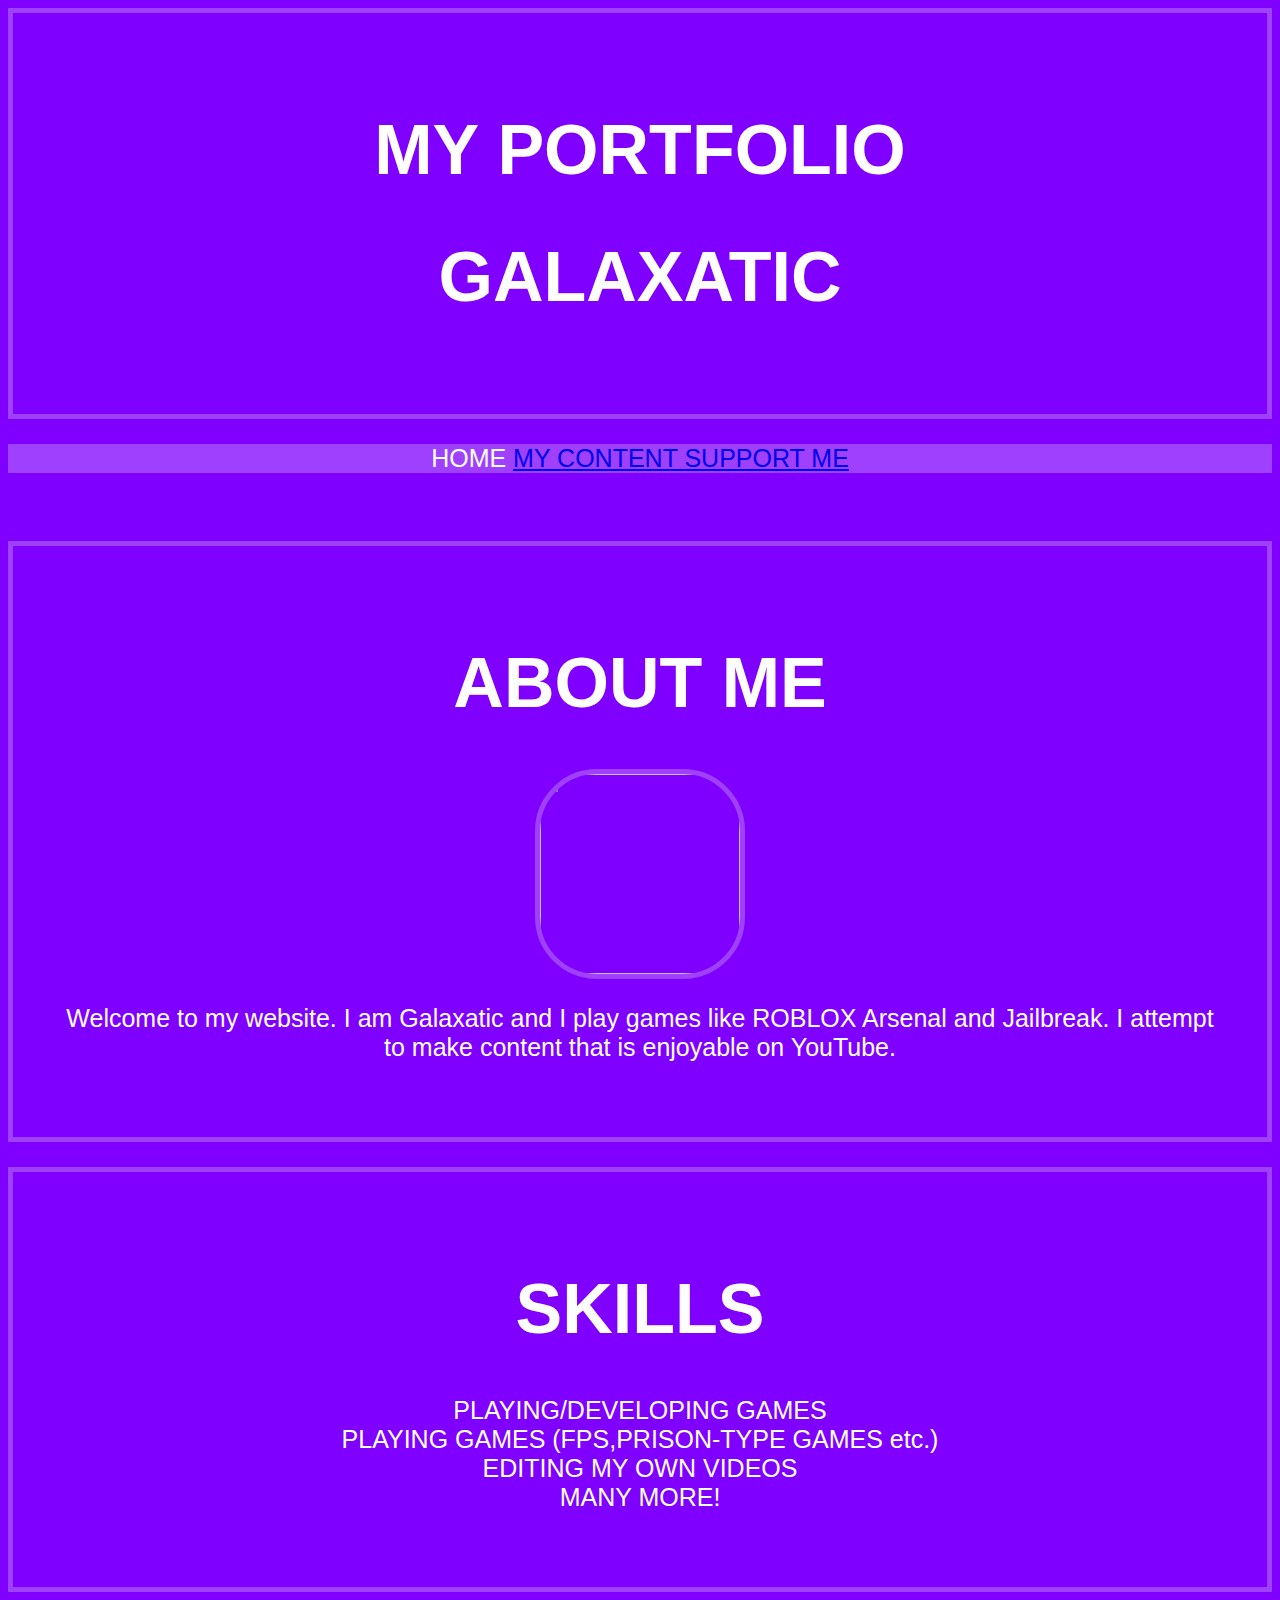
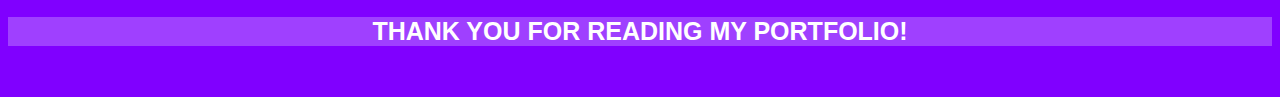
==== index.html @ 5328dd5a "Add files via upload" ====
<!DOCTYPE html>
<html>
<head>
	<title> Home Page! </title>
	<link rel="stylesheet" href="style.css" type="text/css">
</head>
<body>

	<!-- This is header -->
	<div id = "header">
		<h1>MY PORTFOLIO</h1>
		<h1>GALAXATIC</h1>
	</div>

	<div id="search">
			<p>HOME <a href="content.html"> MY CONTENT </a><a href="support.html"> SUPPORT ME </a></p>
			</div>

		<img src="">
		<!-- This is About Me section -->
		<div class="detail_section">
			<h1>ABOUT ME</h1>
			<img id="my_image" src="https://yt3.ggpht.com/ytc/AAUvwnhHGP9wbXqjnL3rcUCDAOddOZ_93IRGEO-IrV4d=s900-c-k-c0x00ffffff-no-rj">
			<p>
				Welcome to my website. I am Galaxatic and I play games like ROBLOX Arsenal and Jailbreak. I attempt to make content that is enjoyable on YouTube. <br> 
			</p>
		</div>
		
	<!-- This is SKILLS section -->
	<div class="detail_section">
		<h1>SKILLS</h1>
		<p>
			PLAYING/DEVELOPING GAMES <br>
			PLAYING GAMES (FPS,PRISON-TYPE GAMES etc.) <br>
			EDITING MY OWN VIDEOS <br>
			MANY MORE!
		</p>
	</div>	
	<b>
	
	<!-- This is footer section -->
	<div id="footer">
		<p>THANK YOU FOR READING MY PORTFOLIO!</p>
	</div>

	<img src="">
</body>
</html>
---- style.css ----
body{
	background-color: rgb(128,0,255);
	color: rgb(255,255,255);
	font-family: arial;
	text-align: center;
}

h1{
	font-size: 70px;
}

p{
	font-size: 25px;
}

a{
	font-size: 25px;
}

#my_image{
	width: 200px;
	height: 200px;
	border: 5px rgb(159,64,255) solid;
	border-radius: 62px;
}

#header{
	background-image: url("https://images.unsplash.com/photo-1456154875099-97a3a56074d3?ixid=MXwxMjA3fDB8MHxzZWFyY2h8Mnx8Z2FsYXh5JTIwc2t5fGVufDB8fDB8&ixlib=rb-1.2.1&w=1000&q=80");
	border: 5px rgb(159,64,255) solid;
	padding: 50px;
}

.detail_section{
	background-image: url("https://static.vecteezy.com/system/resources/previews/001/313/964/original/watercolor-galaxy-sky-texture-in-pink-and-blue-free-vector.jpg");
	background-size: cover;
	border: 5px rgb(159,64,255) solid;
	padding: 50px;
	margin: 25px auto 25px auto;
}

#footer{
	background-color: rgb(159,64,255);
}

#search{
	background-color: rgb(159,64,255);
}

#channel_about{
	background-image: url("https://static.wikia.nocookie.net/rblx-jailbreak/images/d/d8/Bank-1.jpg/revision/latest/top-crop/width/300/height/300?cb=20200503140814");
	background-size: cover;
	border: 5px rgb(0,0,0) solid;
	padding: 50px;
	margin: 25px auto 25px auto;
}

#most_viewed{
	background-image: url("https://png.pngtree.com/thumb_back/fh260/background/20190223/ourmid/pngtree-purple-light-effect-electronic-technology-background-backgrounddatabusinessblueelectronictechnologyintelligentblue-backgroundtechnology-backgroundlightcool-image_78722.jpg");
	background-size: cover;
	border: 5px rgb(0,0,0) solid;
	padding: 50px;
	margin: 25px auto 25px auto;
}
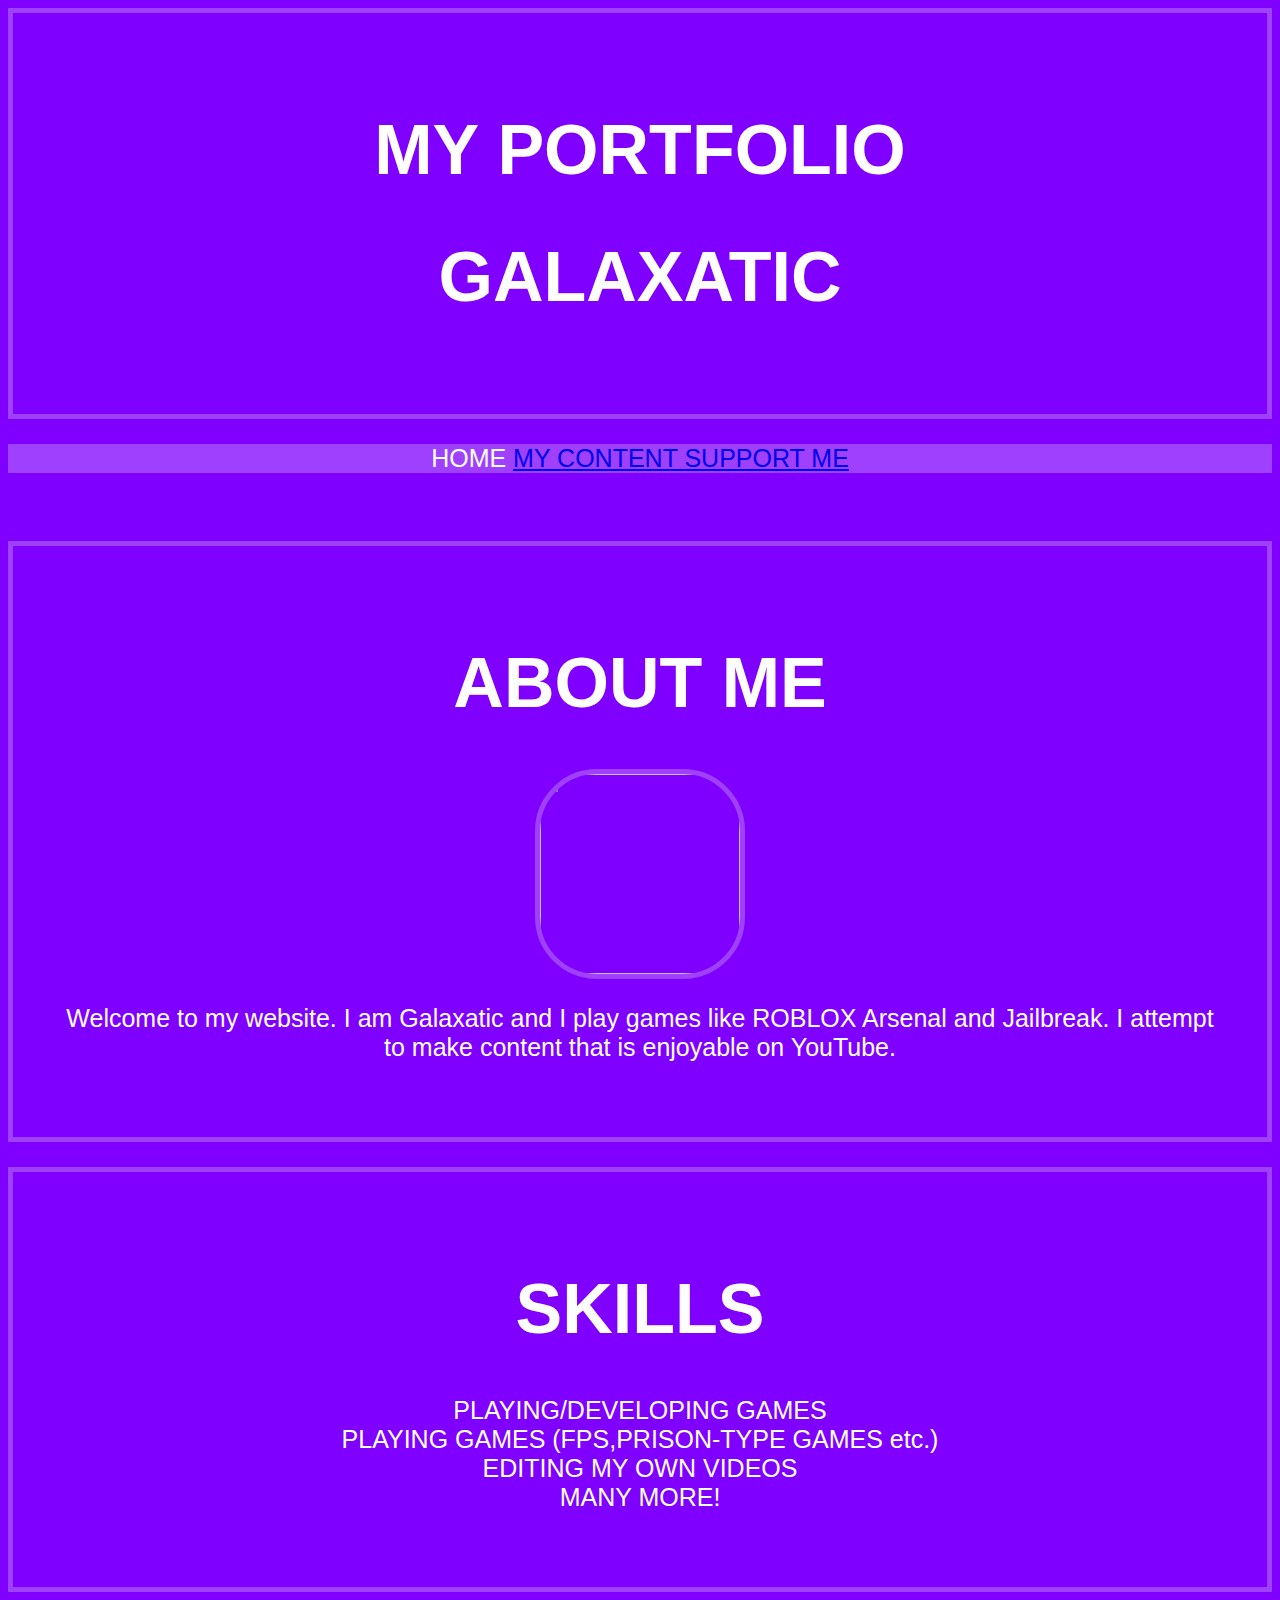
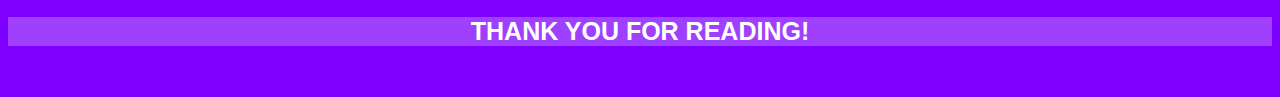
==== commit bb05ad5e: "Add files via upload" ====
--- a/index.html
+++ b/index.html
@@ -40,7 +40,7 @@
 	
 	<!-- This is footer section -->
 	<div id="footer">
-		<p>THANK YOU FOR READING MY PORTFOLIO!</p>
+		<p>THANK YOU FOR READING!</p>
 	</div>
 
 	<img src="">
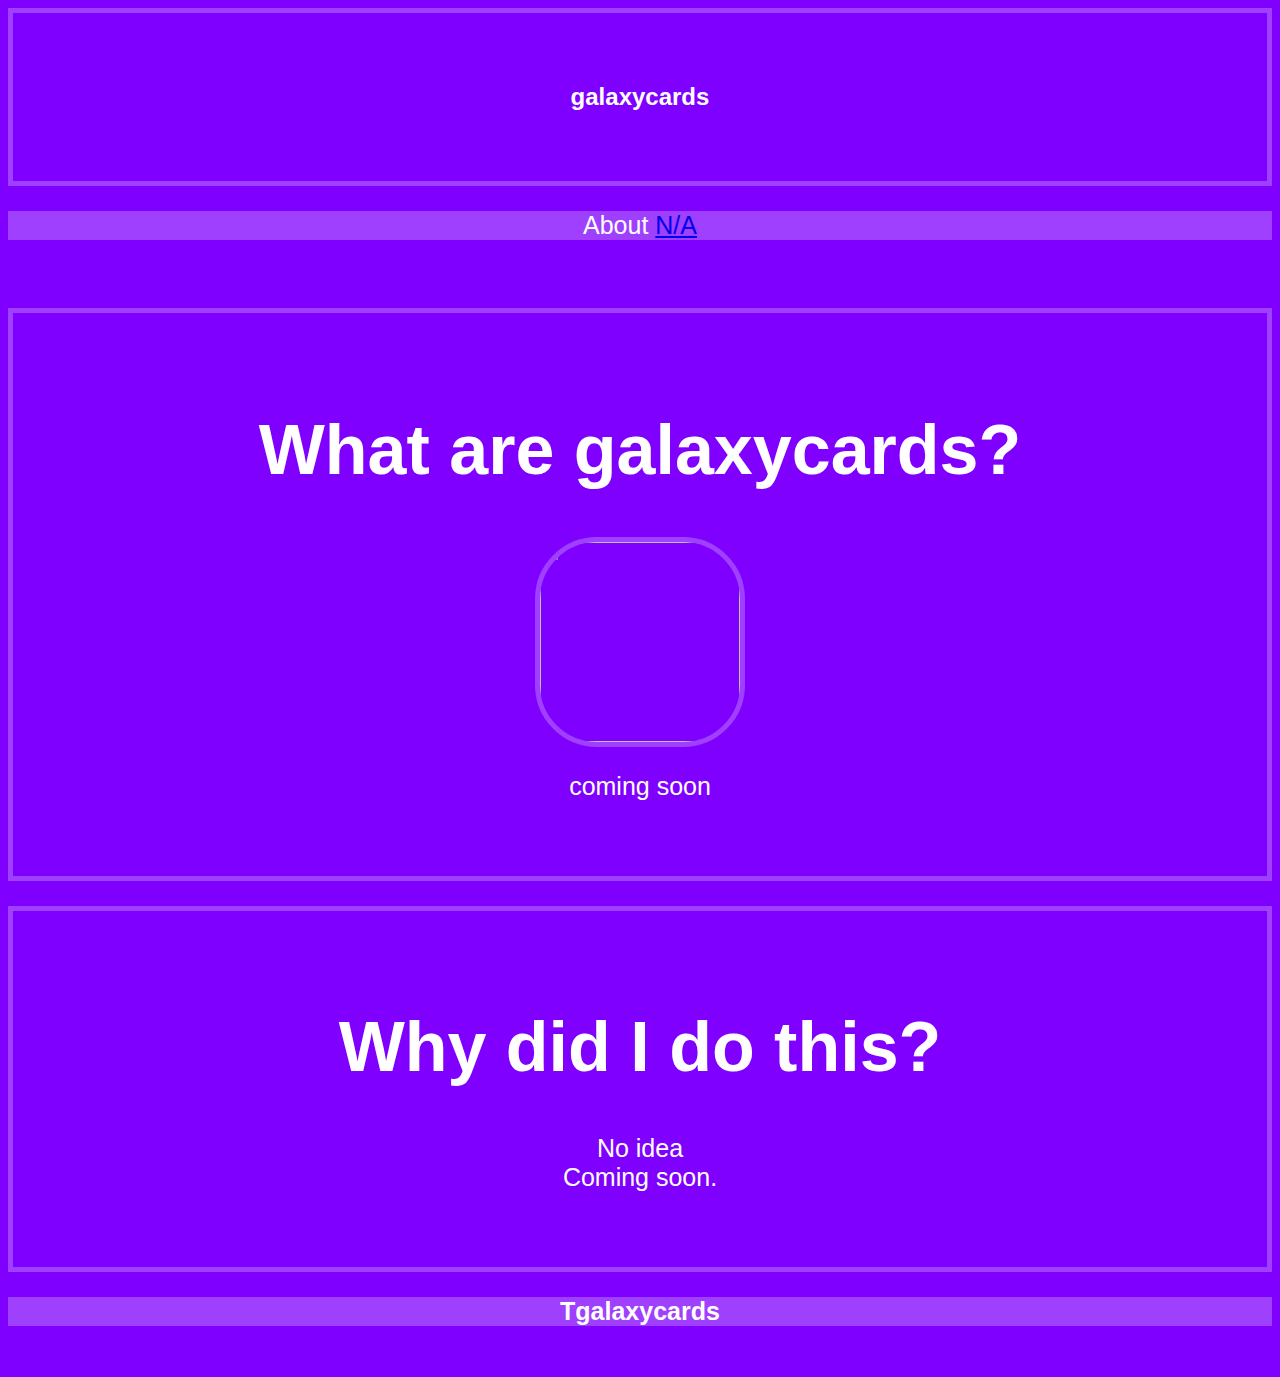
==== commit bbfbcd15: "Update index.html" ====
--- a/index.html
+++ b/index.html
@@ -1,48 +1,45 @@
 <!DOCTYPE html>
 <html>
 <head>
-	<title> Home Page! </title>
+	<title> about galaxycards </title>
 	<link rel="stylesheet" href="style.css" type="text/css">
 </head>
 <body>
 
 	<!-- This is header -->
 	<div id = "header">
-		<h1>MY PORTFOLIO</h1>
-		<h1>GALAXATIC</h1>
+		<h2>galaxycards</h2>
 	</div>
 
 	<div id="search">
-			<p>HOME <a href="content.html"> MY CONTENT </a><a href="support.html"> SUPPORT ME </a></p>
+			<p>About <a href="content.html"> N/A </a></p>
 			</div>
 
 		<img src="">
 		<!-- This is About Me section -->
 		<div class="detail_section">
-			<h1>ABOUT ME</h1>
+			<h1>What are galaxycards?</h1>
 			<img id="my_image" src="https://yt3.ggpht.com/ytc/AAUvwnhHGP9wbXqjnL3rcUCDAOddOZ_93IRGEO-IrV4d=s900-c-k-c0x00ffffff-no-rj">
 			<p>
-				Welcome to my website. I am Galaxatic and I play games like ROBLOX Arsenal and Jailbreak. I attempt to make content that is enjoyable on YouTube. <br> 
+				coming soon <br> 
 			</p>
 		</div>
 		
 	<!-- This is SKILLS section -->
 	<div class="detail_section">
-		<h1>SKILLS</h1>
+		<h1>Why did I do this?</h1>
 		<p>
-			PLAYING/DEVELOPING GAMES <br>
-			PLAYING GAMES (FPS,PRISON-TYPE GAMES etc.) <br>
-			EDITING MY OWN VIDEOS <br>
-			MANY MORE!
+			No idea <br>
+			Coming soon.
 		</p>
 	</div>	
 	<b>
 	
 	<!-- This is footer section -->
 	<div id="footer">
-		<p>THANK YOU FOR READING!</p>
+		<p>Tgalaxycards</p>
 	</div>
 
 	<img src="">
 </body>
-</html>+</html>
--- a/style.css
+++ b/style.css
@@ -47,7 +47,7 @@
 }
 
 #channel_about{
-	background-image: url("https://static.wikia.nocookie.net/rblx-jailbreak/images/d/d8/Bank-1.jpg/revision/latest/top-crop/width/300/height/300?cb=20200503140814");
+	background-image: url("https://static.wikia.nocookie.net/rblx-jailbreak/images/f/f3/Jstoreface1.png/revision/latest?cb=20200504024349");
 	background-size: cover;
 	border: 5px rgb(0,0,0) solid;
 	padding: 50px;
@@ -60,4 +60,4 @@
 	border: 5px rgb(0,0,0) solid;
 	padding: 50px;
 	margin: 25px auto 25px auto;
-}+}
